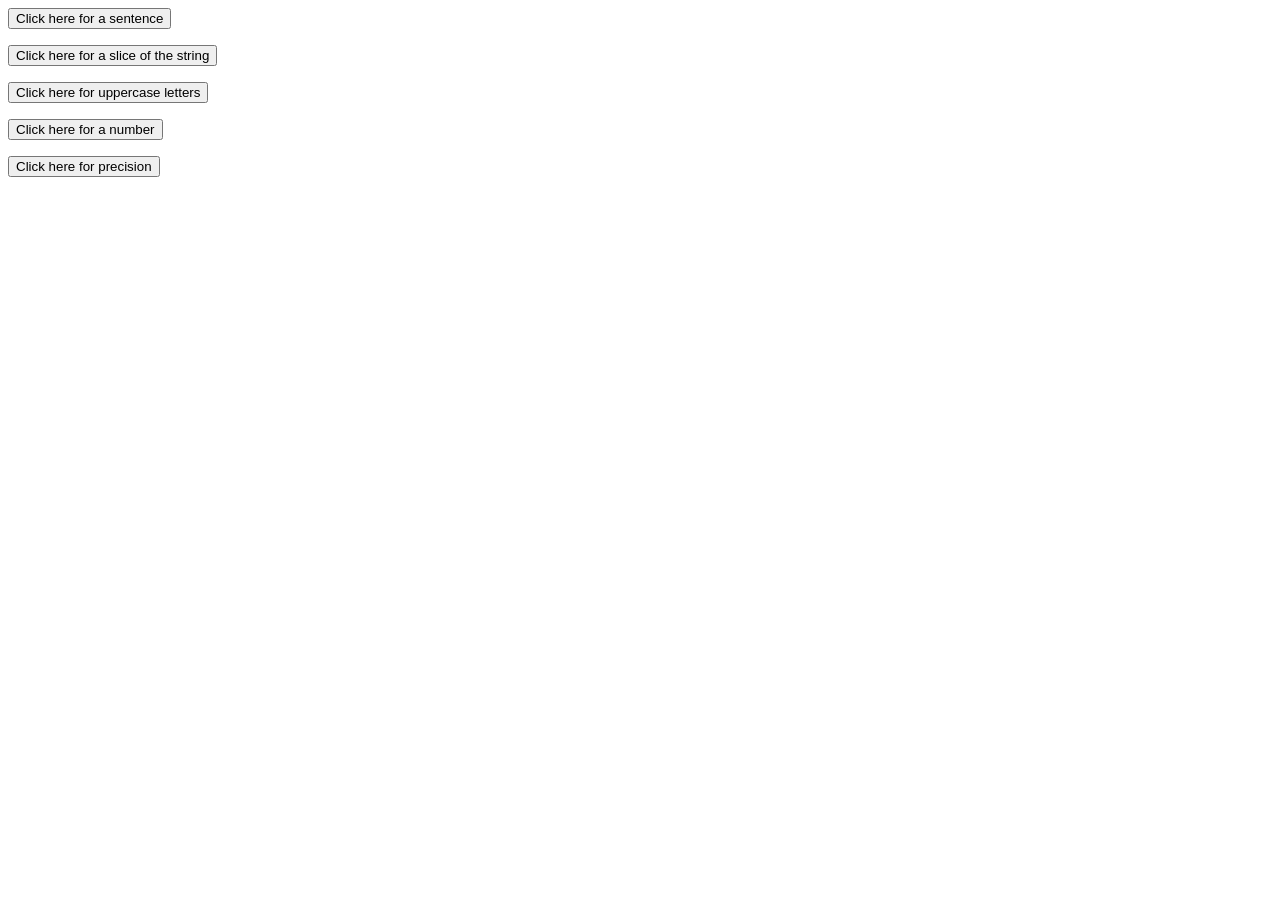
==== Basic-JavaScript-Projects/Project8_string_methods/index.html @ 4483ad9f "JS project that includes some of the string method" ====
<html lang="en">
  <head>
    <meta charset="UTF-8" />
    <meta name="viewport" content="width=device-width, initial-scale=1.0" />
    <title>Concatenate Method</title>
    <script src="JS/main.js"></script>
  </head>
  <body>
    <!-- This is a Concatenate Method -->
    <p id="Concatenate"></p>
    <button onclick="full_Sentence()">Click here for a sentence</button>

    <!-- This is a Slice Method -->
    <p id="slice"></p>
    <button onclick="slice_Method()">
      Click here for a slice of the string
    </button>

    <!-- This is a toUpperCase Method -->
    <p id="upper"></p>
    <button onclick="upper_Case()">Click here for uppercase letters</button>

    <!-- This is a Number Method -->
    <p id="Numbers_to_string"></p>
    <button onclick="string_Method()">Click here for a number</button>

    <!-- This is a toPrecision Method -->
    <p id="Precision"></p>
    <button onclick="precision_method()">Click here for precision</button>
  </body>
</html>
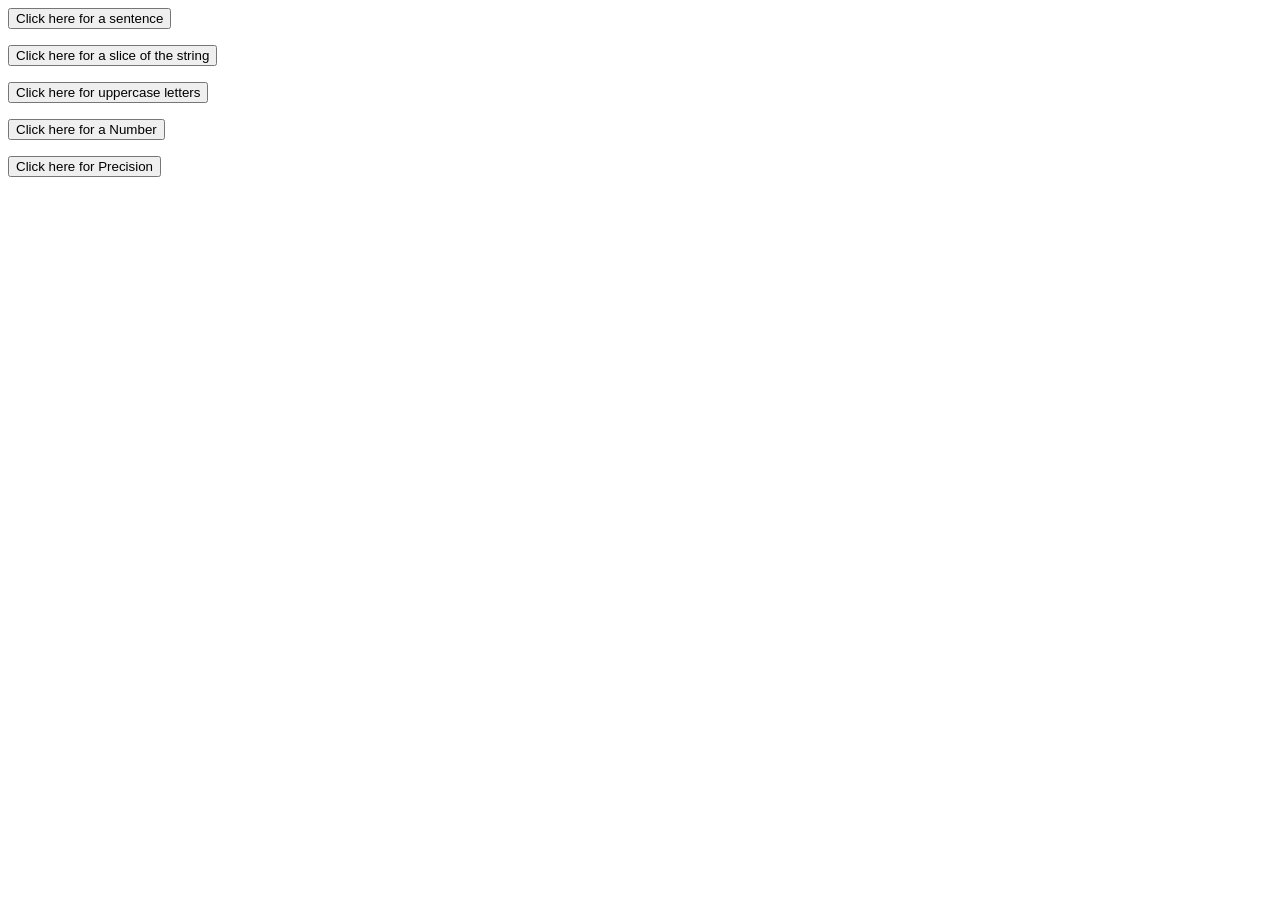
==== commit cd5f6fe6: "JS string methods" ====
--- a/Basic-JavaScript-Projects/Project8_string_methods/index.html
+++ b/Basic-JavaScript-Projects/Project8_string_methods/index.html
@@ -22,10 +22,10 @@
 
     <!-- This is a Number Method -->
     <p id="Numbers_to_string"></p>
-    <button onclick="string_Method()">Click here for a number</button>
+    <button onclick="string_Method()">Click here for a Number</button>
 
     <!-- This is a toPrecision Method -->
     <p id="Precision"></p>
-    <button onclick="precision_method()">Click here for precision</button>
+    <button onclick="Precision_Method()">Click here for Precision</button>
   </body>
 </html>
